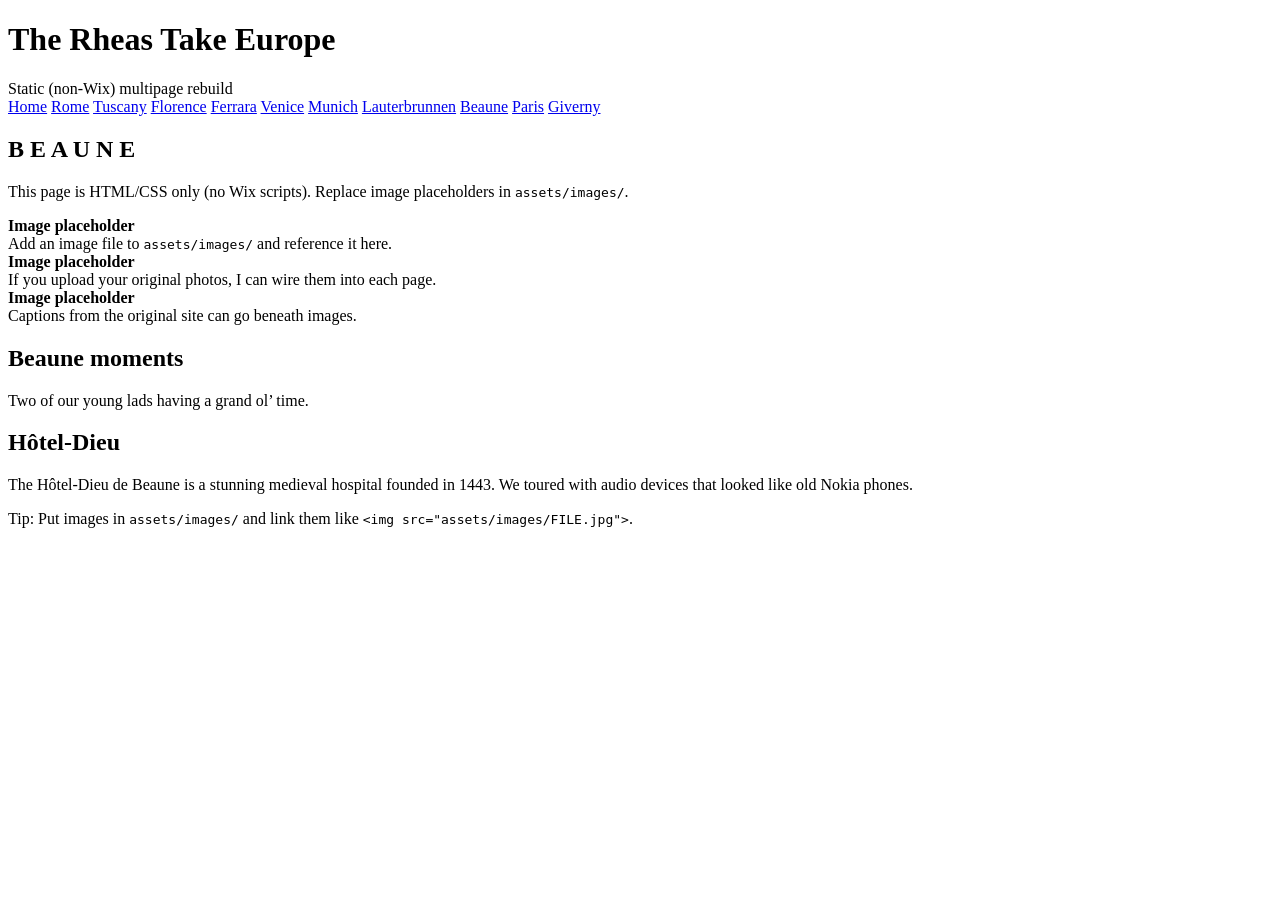
==== beaune.html @ 1058cd66 "Add files via upload" ====
<!doctype html>
<html lang="en">
<head>
  <meta charset="utf-8" />
  <meta name="viewport" content="width=device-width, initial-scale=1" />
  <title>Beaune • The Rheas Take Europe</title>
  <link rel="stylesheet" href="assets/styles.css" />
</head>
<body>
  <div class="container">
    <header class="card">
      <div class="brand">
        <h1>The Rheas Take Europe</h1>
        <div class="tag">Static (non‑Wix) multipage rebuild</div>
      </div>
      <nav class="nav" aria-label="Site">
      <a href="index.html">Home</a>
      <a href="rome.html">Rome</a>
      <a href="tuscany.html">Tuscany</a>
      <a href="florence.html">Florence</a>
      <a href="ferrara.html">Ferrara</a>
      <a href="venice.html">Venice</a>
      <a href="munich.html">Munich</a>
      <a href="lauterbrunnen.html">Lauterbrunnen</a>
      <a href="beaune.html" aria-current="page">Beaune</a>
      <a href="paris.html">Paris</a>
      <a href="giverny.html">Giverny</a>
      </nav>
    </header>

    <main>
      <section class="card container">
        <h2>B E A U N E</h2>
        <p class="lead">This page is HTML/CSS only (no Wix scripts). Replace image placeholders in <code>assets/images/</code>.</p>
        <div class="grid">
          <div class="figure"><strong>Image placeholder</strong><br/>Add an image file to <code>assets/images/</code> and reference it here.</div>
          <div class="figure"><strong>Image placeholder</strong><br/>If you upload your original photos, I can wire them into each page.</div>
          <div class="figure"><strong>Image placeholder</strong><br/>Captions from the original site can go beneath images.</div>
        </div>
      </section>
      <section class='card container'><h2>Beaune moments</h2><p>Two of our young lads having a grand ol’ time.</p></section><section class='card container'><h2>Hôtel-Dieu</h2><p>The Hôtel-Dieu de Beaune is a stunning medieval hospital founded in 1443. We toured with audio devices that looked like old Nokia phones.</p></section>
    </main>

    <footer class="container footer">
      <div class="card">
        Tip: Put images in <code>assets/images/</code> and link them like <code>&lt;img src="assets/images/FILE.jpg"&gt;</code>.
      </div>
    </footer>
  </div>
</body>
</html>
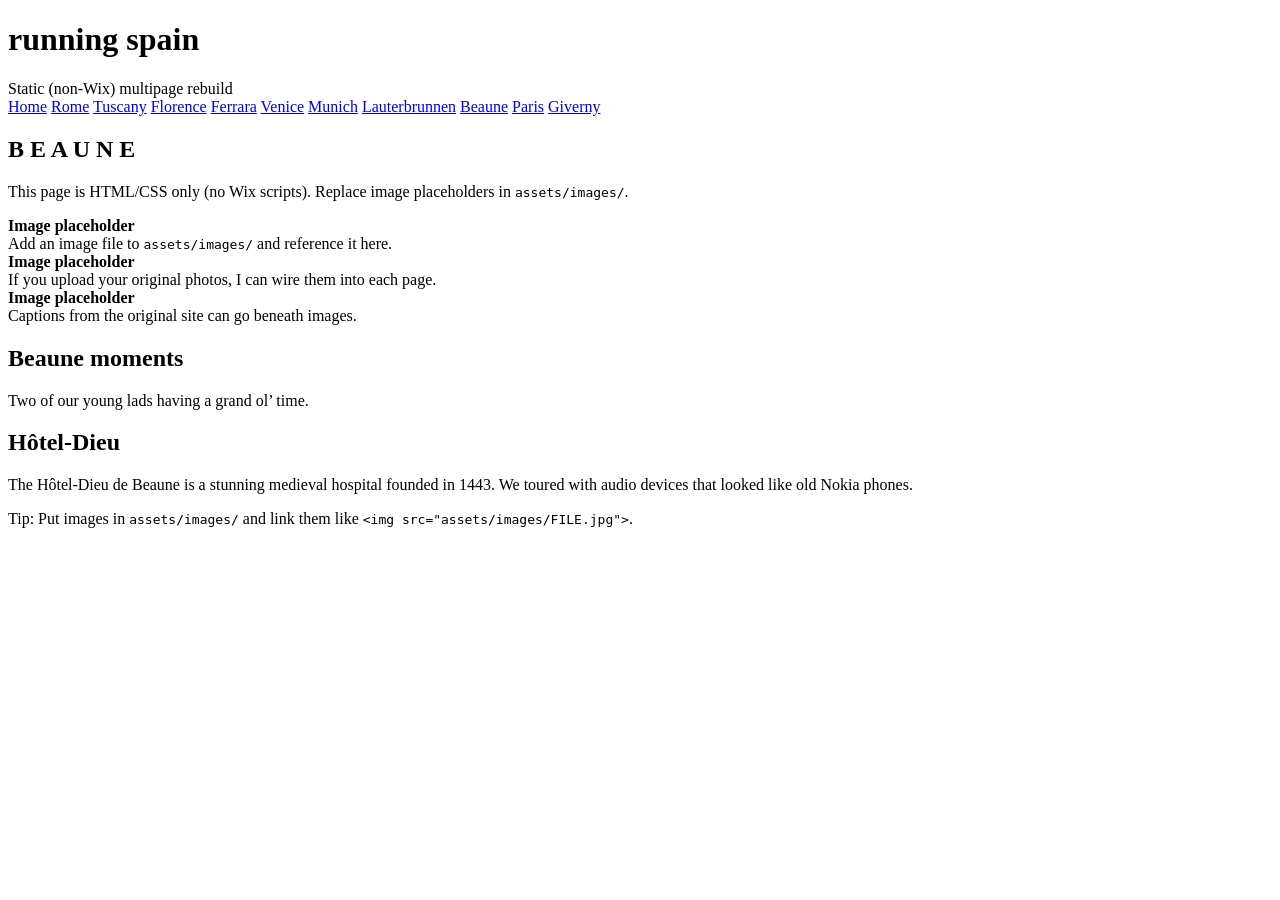
==== commit 5062a5ab: "Update beaune.html" ====
--- a/beaune.html
+++ b/beaune.html
@@ -3,14 +3,14 @@
 <head>
   <meta charset="utf-8" />
   <meta name="viewport" content="width=device-width, initial-scale=1" />
-  <title>Beaune • The Rheas Take Europe</title>
+  <title>Beaune • Running Spain</title>
   <link rel="stylesheet" href="assets/styles.css" />
 </head>
 <body>
   <div class="container">
     <header class="card">
       <div class="brand">
-        <h1>The Rheas Take Europe</h1>
+        <h1>running spain</h1>
         <div class="tag">Static (non‑Wix) multipage rebuild</div>
       </div>
       <nav class="nav" aria-label="Site">
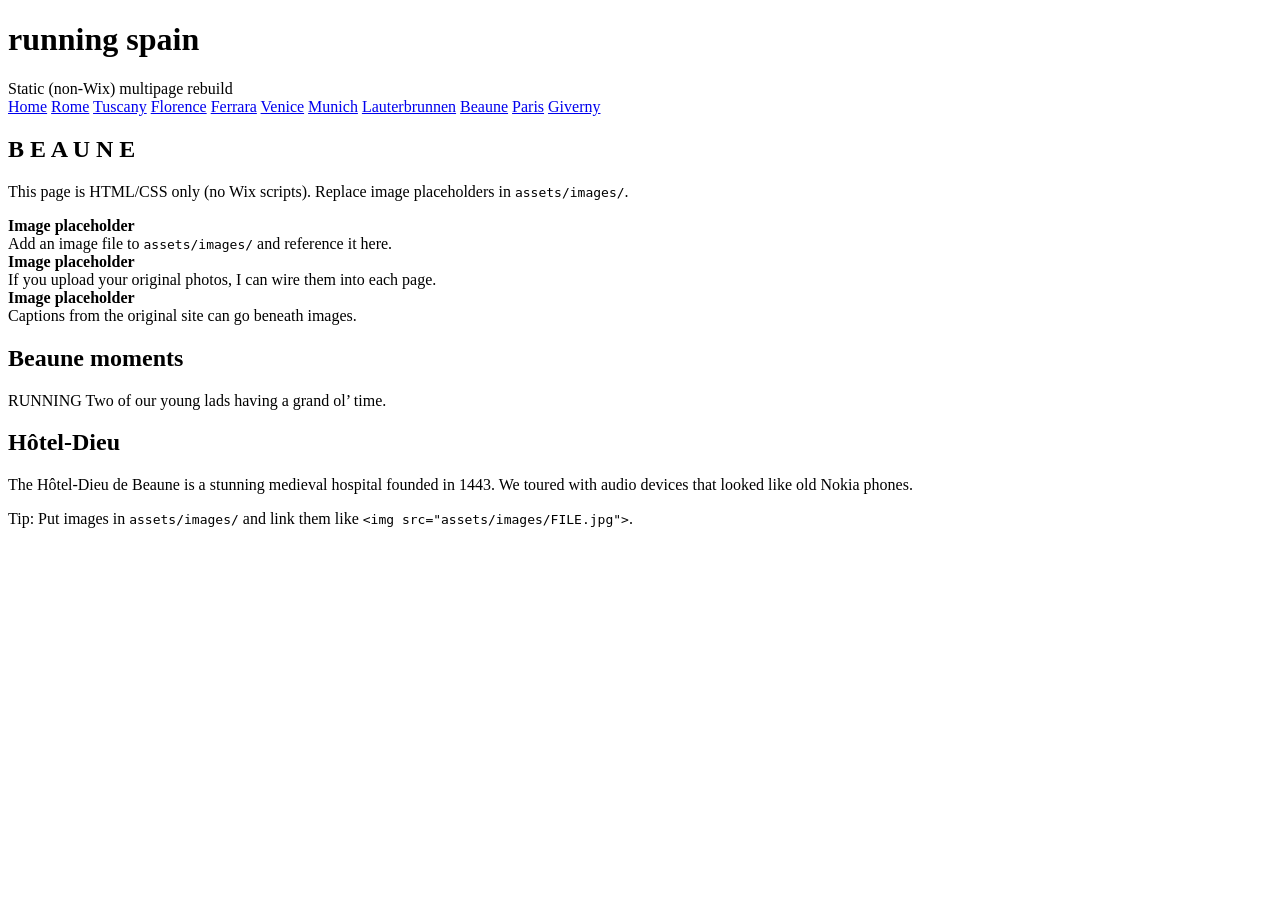
==== commit b9dfbb1f: "Update beaune.html" ====
--- a/beaune.html
+++ b/beaune.html
@@ -38,7 +38,7 @@
           <div class="figure"><strong>Image placeholder</strong><br/>Captions from the original site can go beneath images.</div>
         </div>
       </section>
-      <section class='card container'><h2>Beaune moments</h2><p>Two of our young lads having a grand ol’ time.</p></section><section class='card container'><h2>Hôtel-Dieu</h2><p>The Hôtel-Dieu de Beaune is a stunning medieval hospital founded in 1443. We toured with audio devices that looked like old Nokia phones.</p></section>
+      <section class='card container'><h2>Beaune moments</h2><p>RUNNING Two of our young lads having a grand ol’ time.</p></section><section class='card container'><h2>Hôtel-Dieu</h2><p>The Hôtel-Dieu de Beaune is a stunning medieval hospital founded in 1443. We toured with audio devices that looked like old Nokia phones.</p></section>
     </main>
 
     <footer class="container footer">
